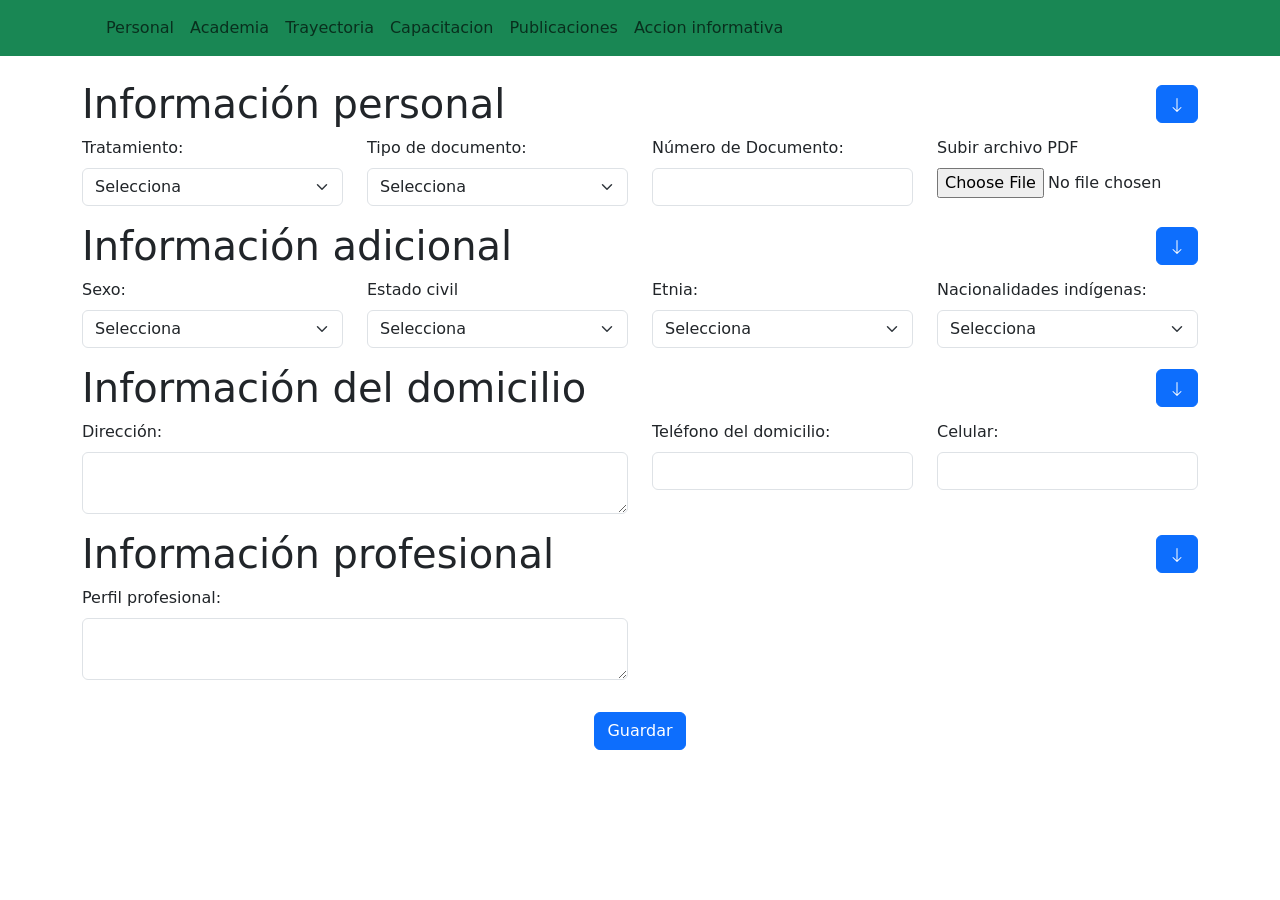
==== Proyecto_Flask/templates/form1.html @ 00aa5e5e "modificaciones en templates en el formulario form1.html" ====
<!DOCTYPE html>
<html lang="en">
<head>
    <meta charset="UTF-8">
    <meta name="viewport" content="width=device-width, initial-scale=1.0">
    <title>Mi Sitio</title>
    <link rel="stylesheet" href="https://cdn.jsdelivr.net/npm/bootstrap@5.3.0/dist/css/bootstrap.min.css">
</head>
<body>
    <nav class="navbar navbar-expand-lg navbar-success bg-success">
        <div class="container">
            <a class="navbar-brand" href="#"></a> <!--Si se desea algun texto colocarllo aqui-->
            <button class="navbar-toggler" type="button" data-bs-toggle="collapse" data-bs-target="#navbarNav" aria-controls="navbarNav" aria-expanded="false" aria-label="Toggle navigation">
                <span class="navbar-toggler-icon"></span>
            </button>
            <div class="collapse navbar-collapse" id="navbarNav">
                <ul class="navbar-nav">
                    <li class="nav-item">
                        <a class="nav-link" href="#">Personal</a>
                    </li>
                    <li class="nav-item">
                        <a class="nav-link" href="#">Academia</a>
                    </li>
                    <li class="nav-item">
                        <a class="nav-link" href="#">Trayectoria</a>
                    </li>
                    <li class="nav-item">
                        <a class="nav-link" href="#">Capacitacion</a>
                    </li>
                    <li class="nav-item">
                        <a class="nav-link" href="#">Publicaciones</a>
                    </li>
                    <li class="nav-item">
                        <a class="nav-link" href="#">Accion informativa</a>
                    </li>
                </ul>
            </div>
        </div>
    </nav>

    <div class="container mt-4">
        <!-- Seccion informacion personal -->
        <div class="row">
            <div class="col-md-12">
                <h1 class="d-flex justify-content-between align-items-center">
                    Información personal
                    <button class="btn btn-primary" type="button" data-bs-toggle="collapse" data-bs-target="#infoPersonal" aria-expanded="false" aria-controls="infoPersonal">
                        <svg xmlns="http://www.w3.org/2000/svg" width="16" height="16" fill="currentColor" class="bi bi-chevron-down" viewBox="0 0 16 16">
                            <path fill-rule="evenodd" d="M8 1a.5.5 0 0 1 .5.5v11.793l3.146-3.147a.5.5 0 0 1 .708.708l-4 4a.5.5 0 0 1-.708 0l-4-4a.5.5 0 1 1 .708-.708L7.5 13.293V1.5A.5.5 0 0 1 8 1z"/>
                        </svg>
                    </button>
                </h1>
            </div>
        </div>
        <div class="collapse show" id="infoPersonal">
            <form id="infoPersonalForm" novalidate>
                <div class="row">
                    <div class="col-md-3 mb-3">
                        <label for="tratamiento" class="form-label">Tratamiento:</label>
                        <select class="form-select" id="tratamiento" name="tratamiento" required>
                            <option value="" disabled selected>Selecciona</option>
                            <option value="sr">Sr.</option>
                            <option value="sra">Sra.</option>
                            <option value="srta">Srta.</option>
                        </select>
                        <div class="valid-feedback">
                            ¡Correcto!
                        </div>
                        <div class="invalid-feedback">
                            Por favor selecciona un tratamiento.
                        </div>
                    </div>
                    <div class="col-md-3 mb-3">
                        <label for="tipoDocumento" class="form-label">Tipo de documento:</label>
                        <select class="form-select" id="tipoDocumento" name="tipoDocumento" required>
                            <option value="" disabled selected>Selecciona</option>
                            <option value="Cedula">Cedula</option>
                            <option value="Pasaporte">Pasaporte</option>
                        </select>
                        <div class="valid-feedback">
                            ¡Correcto!
                        </div>
                        <div class="invalid-feedback">
                            Por favor selecciona el tipo de documento.
                        </div>
                    </div>
                    <div class="col-md-3 mb-3">
                        <label for="apmaterno" class="form-label">Número de Documento:</label>
                        <input type="text" class="form-control" id="apmaterno" name="apmaterno" required>
                        <div class="valid-feedback">
                            ¡Correcto!
                        </div>
                        <div class="invalid-feedback">
                            Por favor ingresa el número de documento.
                        </div>
                    </div>
                    <div class="col-md-3 mb-3">
                        <label for="archivo_pdf" class="form-label">Subir archivo PDF</label>
                        <input type="file" class="form-control-file" id="archivo_pdf" name="archivo_pdf">
                    </div>
                </div>
            </form>
        </div>

        <!-- Seccion información adicional -->
        <div class="row">
            <div class="col-md-12">
                <h1 class="d-flex justify-content-between align-items-center">
                    Información adicional
                    <button class="btn btn-primary" type="button" data-bs-toggle="collapse" data-bs-target="#infoAdicional" aria-expanded="false" aria-controls="infoAdicional">
                        <svg xmlns="http://www.w3.org/2000/svg" width="16" height="16" fill="currentColor" class="bi bi-chevron-down" viewBox="0 0 16 16">
                            <path fill-rule="evenodd" d="M8 1a.5.5 0 0 1 .5.5v11.793l3.146-3.147a.5.5 0 0 1 .708.708l-4 4a.5.5 0 0 1-.708 0l-4-4a.5.5 0 1 1 .708-.708L7.5 13.293V1.5A.5.5 0 0 1 8 1z"/>
                        </svg>
                    </button>
                </h1>
            </div>
        </div>
        <div class="collapse show" id="infoAdicional">
            <form id="infoAdicionalForm" novalidate>
                <div class="row">
                    <div class="col-md-3 mb-3">
                        <label for="sexo" class="form-label">Sexo:</label>
                        <select class="form-select" id="sexo" name="sexo" required>
                            <option value="" disabled selected>Selecciona</option>
                            <option value="Hombre">Hombre</option>
                            <option value="Mujer">Mujer</option>
                            <option value="Otro">Otro</option>
                        </select>
                        <div class="valid-feedback">
                            ¡Correcto!
                        </div>
                        <div class="invalid-feedback">
                            Por favor selecciona el sexo.
                        </div>
                    </div>
                    <div class="col-md-3 mb-3">
                        <label for="estadoCivil" class="form-label">Estado civil</label>
                        <select class="form-select" id="estadoCivil" name="estadoCivil" required>
                            <option value="" disabled selected>Selecciona</option>
                            <option value="Soltero">Soltero</option>
                            <option value="Union de hecho">Union de hecho</option>
                            <option value="Casado">Casado</option>
                            <option value="Divorciado">Divorciado</option>
                            <option value="Viudo">Viudo</option>
                        </select>
                        <div class="valid-feedback">
                            ¡Correcto!
                        </div>
                        <div class="invalid-feedback">
                            Por favor selecciona el estado civil.
                        </div>
                    </div>
                    <div class="col-md-3 mb-3">
                        <label for="etnia" class="form-label">Etnia:</label>
                        <select class="form-select" id="etnia" name="etnia" required>
                            <option value="" disabled selected>Selecciona</option>
                            <option value="Meztiza">Meztiza</option>
                            <option value="Montubia">Montubia</option>
                            <option value="Blanca">Blanca</option>
                        </select>
                        <div class="valid-feedback">
                            ¡Correcto!
                        </div>
                        <div class="invalid-feedback">
                            Por favor selecciona la etnia.
                        </div>
                    </div>
                    <div class="col-md-3 mb-3">
                        <label for="indigenas" class="form-label">Nacionalidades indígenas:</label>
                        <select class="form-select" id="indigenas" name="indigenas" required>
                            <option value="" disabled selected>Selecciona</option>
                            <option value="Ninguna">Ninguna</option>
                            <option value="Awa">Awa</option>
                            <option value="Secoya">Secoya</option>
                            <option value="Tsachila">Tsachila</option>
                            <option value="Achuar">Achuar</option>
                            <option value="Waorani">Waorani</option>
                        </select>
                        <div class="valid-feedback">
                            ¡Correcto!
                        </div>
                        <div class="invalid-feedback">
                            Por favor selecciona una nacionalidad indígena.
                        </div>
                    </div>
                </div>
            </form>
        </div>

        <!-- Seccion información del domicilio -->
        <div class="row">
            <div class="col-md-12">
                <h1 class="d-flex justify-content-between align-items-center">
                    Información del domicilio
                    <button class="btn btn-primary" type="button" data-bs-toggle="collapse" data-bs-target="#infoDomicilio" aria-expanded="false" aria-controls="infoDomicilio">
                        <svg xmlns="http://www.w3.org/2000/svg" width="16" height="16" fill="currentColor" class="bi bi-chevron-down" viewBox="0 0 16 16">
                            <path fill-rule="evenodd" d="M8 1a.5.5 0 0 1 .5.5v11.793l3.146-3.147a.5.5 0 0 1 .708.708l-4 4a.5.5 0 0 1-.708 0l-4-4a.5.5 0 1 1 .708-.708L7.5 13.293V1.5A.5.5 0 0 1 8 1z"/>
                        </svg>
                    </button>
                </h1>
            </div>
        </div>
        <div class="collapse show" id="infoDomicilio">
            <form id="infoDomicilioForm" novalidate>
                <div class="row">
                    <div class="col-md-6 mb-3">
                        <label for="direccion" class="form-label">Dirección:</label>
                        <textarea class="form-control" id="direccion" name="direccion" required></textarea>
                        <div class="valid-feedback">
                            ¡Correcto!
                        </div>
                        <div class="invalid-feedback">
                            Por favor ingresa la dirección.
                        </div>
                    </div>
                    <div class="col-md-3 mb-3">
                        <label for="telefonoDomicilio" class="form-label">Teléfono del domicilio:</label>
                        <input type="text" class="form-control" id="telefonoDomicilio" name="telefonoDomicilio" required>
                        <div class="valid-feedback">
                            ¡Correcto!
                        </div>
                        <div class="invalid-feedback">
                            Por favor ingresa el teléfono del domicilio.
                        </div>
                    </div>
                    <div class="col-md-3 mb-3">
                        <label for="celular" class="form-label">Celular:</label>
                        <input type="text" class="form-control" id="celular" name="celular" required>
                        <div class="valid-feedback">
                            ¡Correcto!
                        </div>
                        <div class="invalid-feedback">
                            Por favor ingresa el número de celular.
                        </div>
                    </div>
                </div>
            </form>
        </div>

        <!-- Seccion información profesional -->
        <div class="row">
            <div class="col-md-12">
                <h1 class="d-flex justify-content-between align-items-center">
                    Información profesional
                    <button class="btn btn-primary" type="button" data-bs-toggle="collapse" data-bs-target="#infoProfesional" aria-expanded="false" aria-controls="infoProfesional">
                        <svg xmlns="http://www.w3.org/2000/svg" width="16" height="16" fill="currentColor" class="bi bi-chevron-down" viewBox="0 0 16 16">
                            <path fill-rule="evenodd" d="M8 1a.5.5 0 0 1 .5.5v11.793l3.146-3.147a.5.5 0 0 1 .708.708l-4 4a.5.5 0 0 1-.708 0l-4-4a.5.5 0 1 1 .708-.708L7.5 13.293V1.5A.5.5 0 0 1 8 1z"/>
                        </svg>
                    </button>
                </h1>
            </div>
        </div>
        <div class="collapse show" id="infoProfesional">
            <form id="infoProfesionalForm" novalidate>
                <div class="row">
                    <div class="col-md-6 mb-3">
                        <label for="perfilprof" class="form-label">Perfil profesional:</label>
                        <textarea class="form-control" id="perfilprof" name="perfilprof" required></textarea>
                        <div class="valid-feedback">
                            ¡Correcto!
                        </div>
                        <div class="invalid-feedback">
                            Por favor ingresa el perfil profesional.
                        </div>
                    </div>
                </div>
            </form>
        </div>
        <div class="text-center">
            <button type="button" class="btn btn-primary mt-3" id="guardarBtn">Guardar</button>
        </div>
    </div>
    <br>

    <script src="https://cdn.jsdelivr.net/npm/bootstrap@5.3.0/dist/js/bootstrap.bundle.min.js"></script>
    <script>
        // Agregar validaciones utilizando Bootstrap
        (function () {
            'use strict';

            const forms = document.querySelectorAll('form');

            forms.forEach(function (form) {
                form.addEventListener('submit', function (event) {
                    if (!form.checkValidity()) {
                        event.preventDefault();
                        event.stopPropagation();
                    }
                    form.classList.add('was-validated');
                }, false);
            });

            const formControls = document.querySelectorAll('.form-control');

            formControls.forEach(function (control) {
                control.addEventListener('input', function () {
                    if (control.checkValidity()) {
                        control.classList.add('is-valid');
                        control.classList.remove('is-invalid');
                    } else {
                        control.classList.add('is-invalid');
                        control.classList.remove('is-valid');
                    }
                });
            });

            const guardarBtn = document.getElementById('guardarBtn');

            guardarBtn.addEventListener('click', function () {
                forms.forEach(function (form) {
                    form.classList.add('was-validated');
                });
            });
        })();
    </script>
</body>
</html>
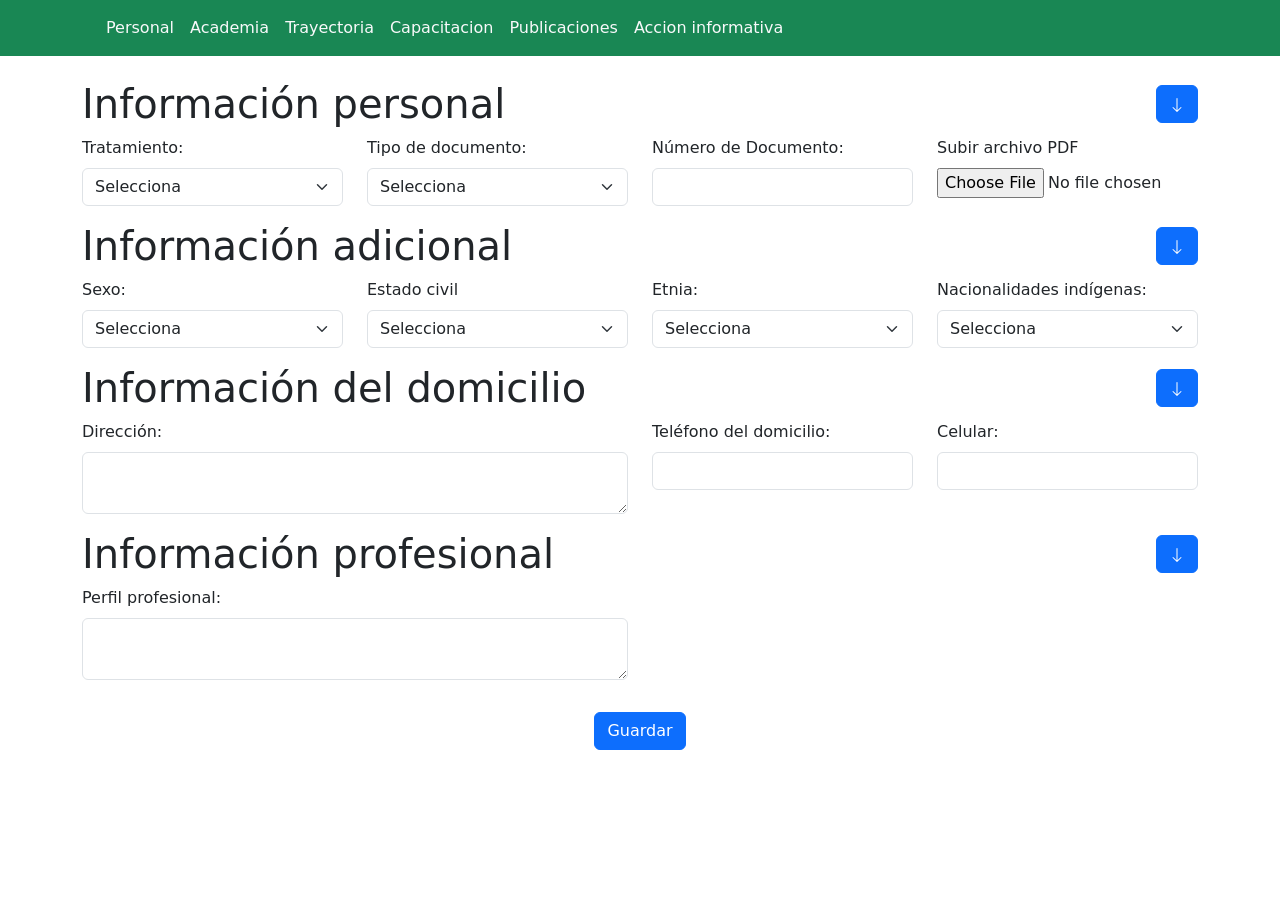
==== commit a79d3696: "mas modificaciones en templates en el formulario form1.html" ====
--- a/Proyecto_Flask/templates/form1.html
+++ b/Proyecto_Flask/templates/form1.html
@@ -5,38 +5,48 @@
     <meta name="viewport" content="width=device-width, initial-scale=1.0">
     <title>Mi Sitio</title>
     <link rel="stylesheet" href="https://cdn.jsdelivr.net/npm/bootstrap@5.3.0/dist/css/bootstrap.min.css">
+    <style>
+        .navbar-nav .nav-link:hover {
+            border-radius: 10px;
+    background-color: #3fc44a; /* Cambia el color de fondo al que desees */
+    color: #000000; /* Cambia el color de texto al que desees */
+}
+    </style>
 </head>
 <body>
+    
     <nav class="navbar navbar-expand-lg navbar-success bg-success">
         <div class="container">
-            <a class="navbar-brand" href="#"></a> <!--Si se desea algun texto colocarllo aqui-->
+            <a class="navbar-brand" href="#"></a>
             <button class="navbar-toggler" type="button" data-bs-toggle="collapse" data-bs-target="#navbarNav" aria-controls="navbarNav" aria-expanded="false" aria-label="Toggle navigation">
                 <span class="navbar-toggler-icon"></span>
             </button>
             <div class="collapse navbar-collapse" id="navbarNav">
                 <ul class="navbar-nav">
                     <li class="nav-item">
-                        <a class="nav-link" href="#">Personal</a>
-                    </li>
-                    <li class="nav-item">
-                        <a class="nav-link" href="#">Academia</a>
-                    </li>
-                    <li class="nav-item">
-                        <a class="nav-link" href="#">Trayectoria</a>
-                    </li>
-                    <li class="nav-item">
-                        <a class="nav-link" href="#">Capacitacion</a>
-                    </li>
-                    <li class="nav-item">
-                        <a class="nav-link" href="#">Publicaciones</a>
-                    </li>
-                    <li class="nav-item">
-                        <a class="nav-link" href="#">Accion informativa</a>
+                        <a class="nav-link text-light" href="#">Personal</a>
+                    </li>
+                    <li class="nav-item">
+                        <a class="nav-link text-light" href="#">Academia</a>
+                    </li>
+                    <li class="nav-item">
+                        <a class="nav-link text-light" href="#">Trayectoria</a>
+                    </li>
+                    <li class="nav-item">
+                        <a class="nav-link text-light" href="#">Capacitacion</a>
+                    </li>
+                    <li class="nav-item">
+                        <a class="nav-link text-light" href="#">Publicaciones</a>
+                    </li>
+                    <li class="nav-item">
+                        <a class="nav-link text-light" href="#">Accion informativa</a>
                     </li>
                 </ul>
             </div>
         </div>
     </nav>
+
+
 
     <div class="container mt-4">
         <!-- Seccion informacion personal -->
@@ -313,5 +323,6 @@
             });
         })();
     </script>
+    
 </body>
 </html>
